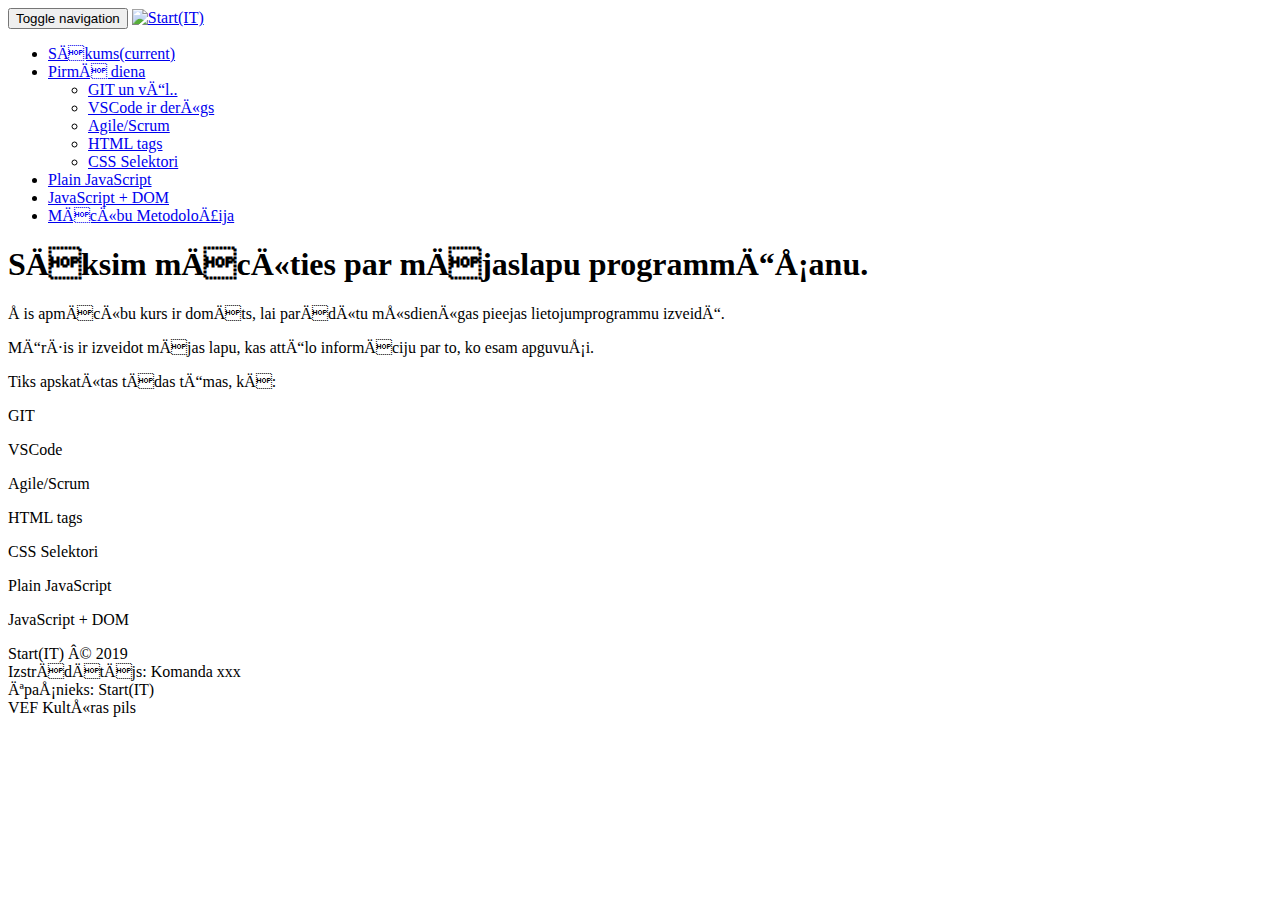
==== index.html @ 611c16a9 "treniņš" ====
<!DOCTYPE html>
<html lang="lv-LV">

<head>
    <title>Start(it)</title>
    <link rel="stylesheet" href="css/bootstrap.min.css" media="screen" title="no title" charset="utf-8">
    <link rel="stylesheet" href="css/custom.css" media="screen" title="no title" charset="utf-8">
    <link rel="icon" href="images\Start(IT)SmallLogo.png">

</head>

<body>
    <!-- Fixed navbar -->
    <nav class="navbar navbar-default navbar-fixed-top">
        <div class="container">
            <div class="navbar-header">
                <button type="button" class="navbar-toggle collapsed" data-toggle="collapse" data-target="#navbar"
                    aria-expanded="false" aria-controls="navbar">
                    <span class="sr-only">Toggle navigation</span>
                    <span class="icon-bar"></span>
                    <span class="icon-bar"></span>
                    <span class="icon-bar"></span>
                </button>
                <a class="navbar-brand" href="index.html"><img src="images\Start(IT)Logo.png" alt="Start(IT)"></a>
            </div>
            <div id="navbar" class="navbar-collapse collapse">
                <ul class="nav navbar-nav navbar-right">
                    <li class="active"><a href="index.html">Sākums<span class="sr-only">(current)</span></a></li>
                    <li class="dropdown">
                        <a class="dropdown-toggle" data-toggle="dropdown" href="#">Pirmā diena
                            <span class="caret"></span></a>
                        <ul class="dropdown-menu">
                            <li><a href="#">GIT un vēl..</a></li>
                            <li><a href="#">VSCode ir derīgs</a></li>
                            <li><a href="#">Agile/Scrum</a></li>
                            <li><a href="#">HTML tags</a></li>
                            <li><a href="#">CSS Selektori</a></li>
                        </ul>
                    </li>
                    <li><a href="#">Plain JavaScript</a></li>
                    <li><a href="#">JavaScript + DOM</a></li>
                    <li><a href="#">Mācību Metodoloģija</a></li>
                </ul>
            </div>
            <!--/.nav-collapse -->
        </div>
    </nav>

    <div id="wrap">
        <div id="main">
            <div class="container theme-showcase lead text-center" role="main">
                <h1 class="cover-heading text-center">Sāksim mācīties par mājaslapu programmēšanu.</h1>
                <p>Šis apmācību kurs ir domāts, lai parādītu mūsdienīgas pieejas lietojumprogrammu izveidē.</p>
                <p>Mērķis ir izveidot mājas lapu, kas attēlo informāciju par to, ko esam apguvuši.</p>
                <p>Tiks apskatītas tādas tēmas, kā:</p>
                <p>GIT</p>
                <p>VSCode </p>
                <p>Agile/Scrum</p>
                <p>HTML tags</p>
                <p>CSS Selektori</p>
                <p>Plain JavaScript</p>
                <p>JavaScript + DOM</p>
            </div>
        </div>
    </div>
</body>

<footer class="mastfoot mt-auto container-fluid text-center bg-lightgray">
    <div class="copyrights">
        <p>Start(IT) © 2019
            <br>
            <span>Izstrādātājs: Komanda xxx</span>
            <br>
            <span>Īpašnieks: Start(IT)</span>
            <br>
            <span>VEF Kultūras pils</span>
        </p>
    </div>
</footer>

<script src="https://ajax.googleapis.com/ajax/libs/jquery/2.2.4/jquery.min.js"></script>
<script type="text/javascript" src="javaScript/bootstrap.min.js"></script>
<script type="text/javascript" src="javaScript/custom.js"></script>

</html>
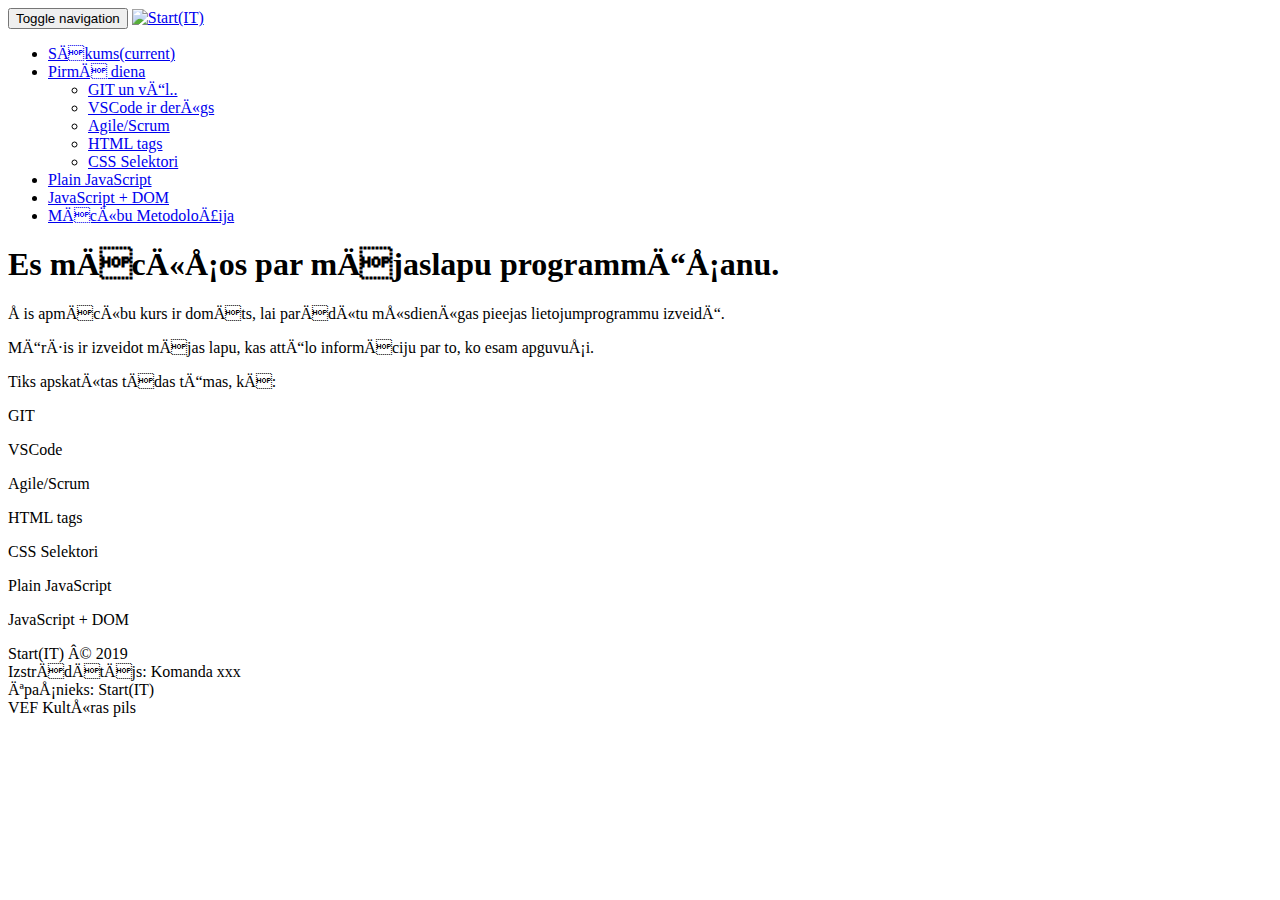
==== commit 63d04f75: "Update index.html" ====
--- a/index.html
+++ b/index.html
@@ -49,7 +49,7 @@
     <div id="wrap">
         <div id="main">
             <div class="container theme-showcase lead text-center" role="main">
-                <h1 class="cover-heading text-center">Sāksim mācīties par mājaslapu programmēšanu.</h1>
+                <h1 class="cover-heading text-center">Es mācīšos par mājaslapu programmēšanu.</h1>
                 <p>Šis apmācību kurs ir domāts, lai parādītu mūsdienīgas pieejas lietojumprogrammu izveidē.</p>
                 <p>Mērķis ir izveidot mājas lapu, kas attēlo informāciju par to, ko esam apguvuši.</p>
                 <p>Tiks apskatītas tādas tēmas, kā:</p>
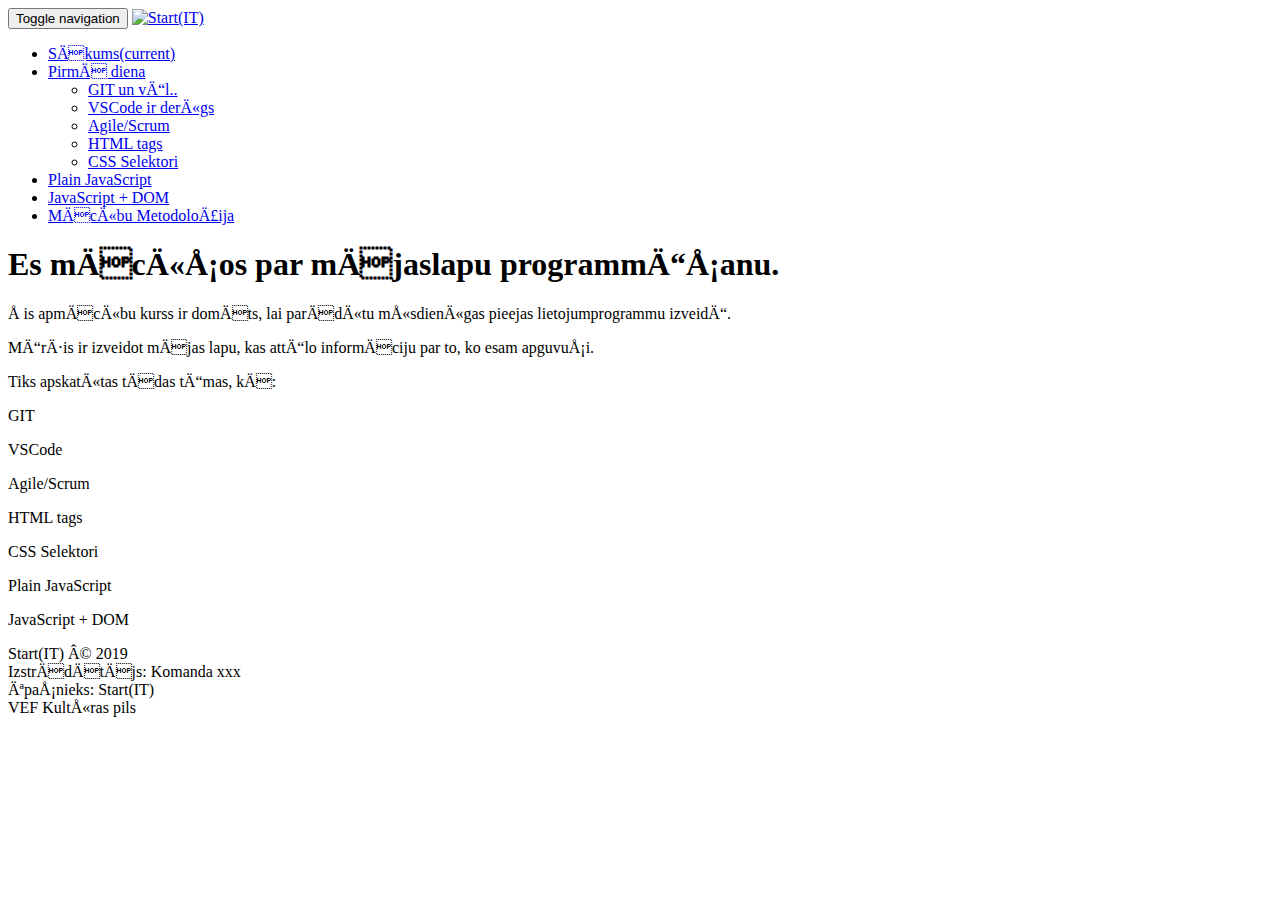
==== commit 19d79cf2: "Update index.html" ====
--- a/index.html
+++ b/index.html
@@ -50,7 +50,7 @@
         <div id="main">
             <div class="container theme-showcase lead text-center" role="main">
                 <h1 class="cover-heading text-center">Es mācīšos par mājaslapu programmēšanu.</h1>
-                <p>Šis apmācību kurs ir domāts, lai parādītu mūsdienīgas pieejas lietojumprogrammu izveidē.</p>
+                <p>Šis apmācību kurss ir domāts, lai parādītu mūsdienīgas pieejas lietojumprogrammu izveidē.</p>
                 <p>Mērķis ir izveidot mājas lapu, kas attēlo informāciju par to, ko esam apguvuši.</p>
                 <p>Tiks apskatītas tādas tēmas, kā:</p>
                 <p>GIT</p>
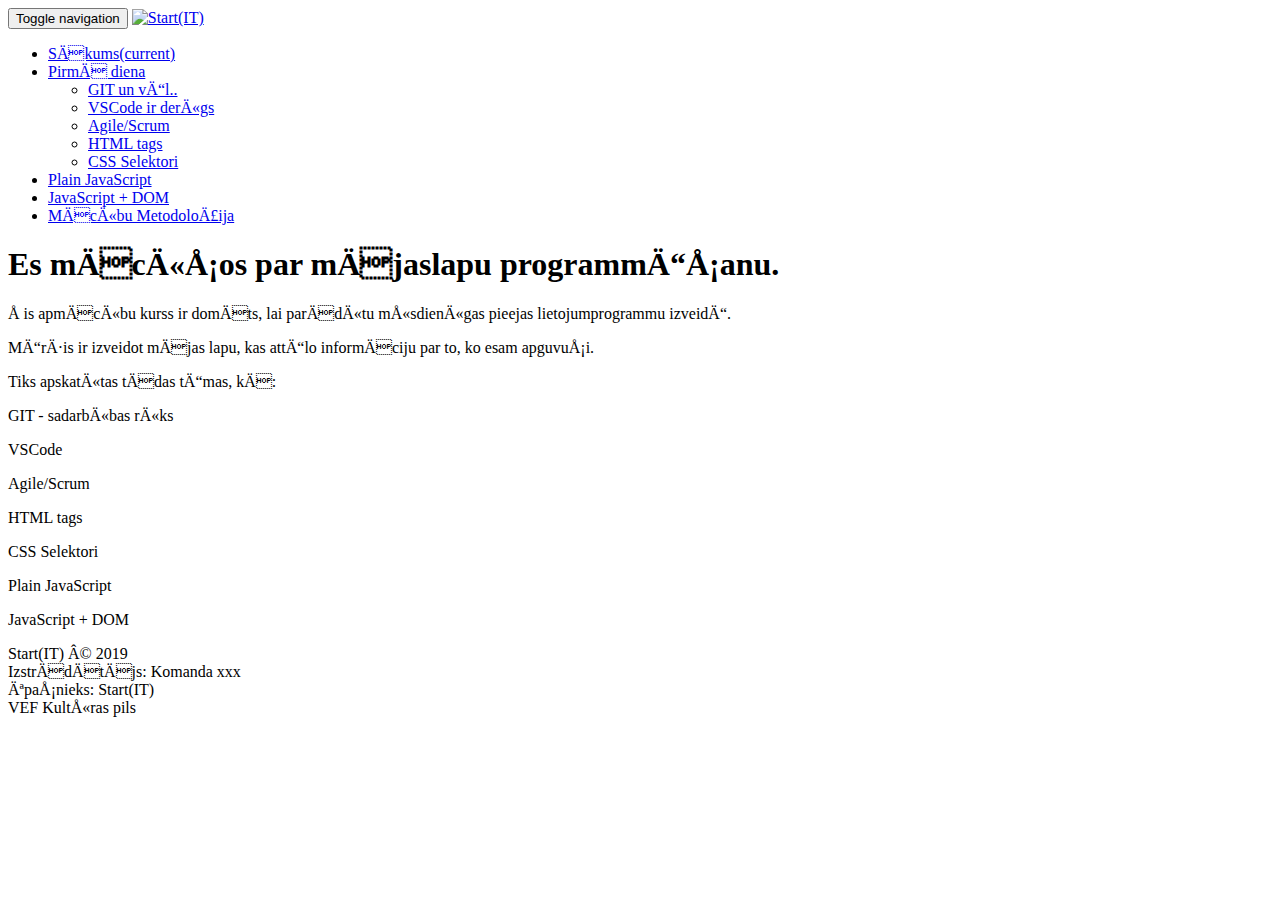
==== commit 58fcd736: "Update index.html" ====
--- a/index.html
+++ b/index.html
@@ -53,7 +53,7 @@
                 <p>Šis apmācību kurss ir domāts, lai parādītu mūsdienīgas pieejas lietojumprogrammu izveidē.</p>
                 <p>Mērķis ir izveidot mājas lapu, kas attēlo informāciju par to, ko esam apguvuši.</p>
                 <p>Tiks apskatītas tādas tēmas, kā:</p>
-                <p>GIT</p>
+                <p>GIT - sadarbības rīks</p>
                 <p>VSCode </p>
                 <p>Agile/Scrum</p>
                 <p>HTML tags</p>
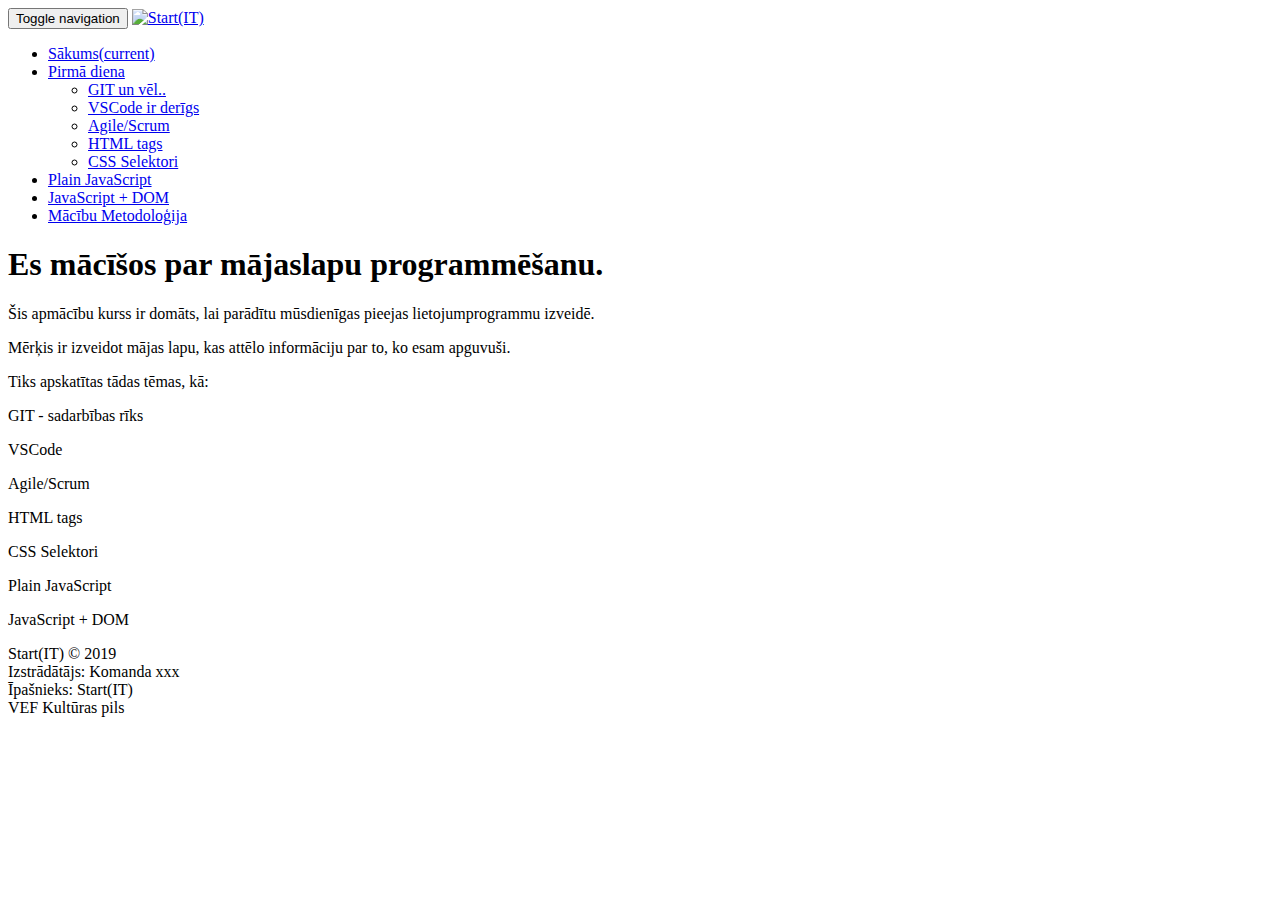
==== commit 264191c2: "2 uzd" ====
--- a/index.html
+++ b/index.html
@@ -3,6 +3,7 @@
 
 <head>
     <title>Start(it)</title>
+    <meta charset="utf-8">
     <link rel="stylesheet" href="css/bootstrap.min.css" media="screen" title="no title" charset="utf-8">
     <link rel="stylesheet" href="css/custom.css" media="screen" title="no title" charset="utf-8">
     <link rel="icon" href="images\Start(IT)SmallLogo.png">
@@ -33,7 +34,7 @@
                             <li><a href="#">GIT un vēl..</a></li>
                             <li><a href="#">VSCode ir derīgs</a></li>
                             <li><a href="#">Agile/Scrum</a></li>
-                            <li><a href="#">HTML tags</a></li>
+                            <li><a href="views/HtmlTags.html">HTML tags</a></li>
                             <li><a href="#">CSS Selektori</a></li>
                         </ul>
                     </li>
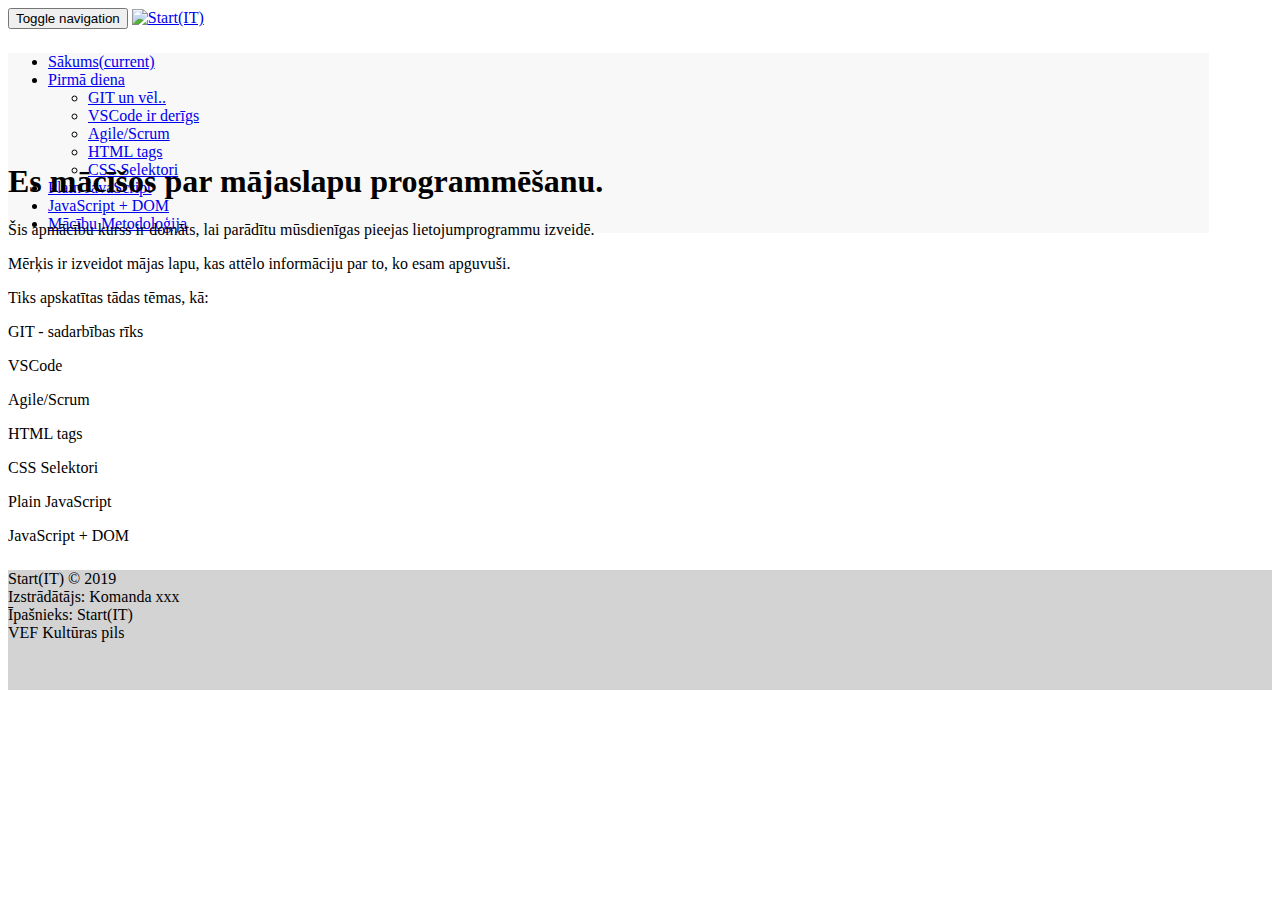
==== commit 08d6b6cf: "2uzd" ====
--- a/index.html
+++ b/index.html
@@ -35,7 +35,7 @@
                             <li><a href="#">VSCode ir derīgs</a></li>
                             <li><a href="#">Agile/Scrum</a></li>
                             <li><a href="views/HtmlTags.html">HTML tags</a></li>
-                            <li><a href="#">CSS Selektori</a></li>
+                            <li><a href="views/CssSelektori.html">CSS Selektori</a></li>
                         </ul>
                     </li>
                     <li><a href="#">Plain JavaScript</a></li>
--- a/css/custom.css
+++ b/css/custom.css
@@ -0,0 +1,115 @@
+.navbar-brand{
+    padding-top: 0px;
+    width: 400px;
+}
+.navbar-brand img{
+    width: 100%;
+}
+.navbar-brand{
+    padding-top: 0px;
+    width: 350px;
+}
+.navbar.navbar-default.navbar-fixed-top{
+    height: 75px;
+}
+.container.theme-showcase{
+    margin-top: 75px;
+}
+.nav.navbar-nav.navbar-right{
+    margin-top:24px;
+}
+@media (max-width: 432px) {
+    .navbar-brand{
+        padding-top: 0px;
+        width: 80%;
+    }
+}
+@media (min-width: 1050px) and (max-width: 1100px) {
+    .navbar-brand{
+        padding-top: 0px;
+        width: 300px;
+    }
+    .navbar.navbar-default.navbar-fixed-top{
+        height: 75px;
+    }
+    .container.theme-showcase{
+        margin-top: 75px;
+    }
+    .nav.navbar-nav.navbar-right{
+        margin-top:24px;
+    }
+}
+.container{
+    width: 95%
+}
+@media (max-width: 1050px) {
+  .navbar-header {
+      float: none;
+  }
+  .navbar-left,.navbar-right {
+      float: none !important;
+  }
+  .navbar-toggle {
+      display: block;
+  }
+  .navbar-collapse {
+      border-top: 1px solid transparent;
+      box-shadow: inset 0 1px 0 rgba(255,255,255,0.1);
+  }
+  .navbar-fixed-top {
+      top: 0;
+      border-width: 0 0 1px;
+  }
+  .navbar-collapse.collapse {
+      display: none!important;
+  }
+  .navbar-nav {
+      float: none!important;
+      margin-top: 7.5px;
+  }
+  .navbar-nav>li {
+      float: none;
+  }
+  .navbar-nav>li>a {
+      padding-top: 10px;
+      padding-bottom: 10px;
+  }
+  .collapse.in{
+      display:block !important;
+  }
+}
+
+.nav.navbar-nav.navbar-right {
+    background-color: #f8f8f8;
+}
+.navbar-collapse, .navbar-default .navbar-form {
+    border: none;
+}
+footer {
+    position: relative;
+    height: 120px;
+    clear: both;
+  }
+  .bg-lightgray{
+    background-color:LightGray;
+}
+#wrap{
+    min-height:85%;
+    margin-top: 80px;
+}
+html{ 
+    height:100%; 
+}
+.copyrights{
+    margin-top:25px;
+}
+
+#CssSelectorList li:nth-child(even){
+    font-weight: 900;
+}
+.hoverClass:Hover{
+    background-color: royalblue;
+}
+.oddListItems{
+    color: red;    
+}